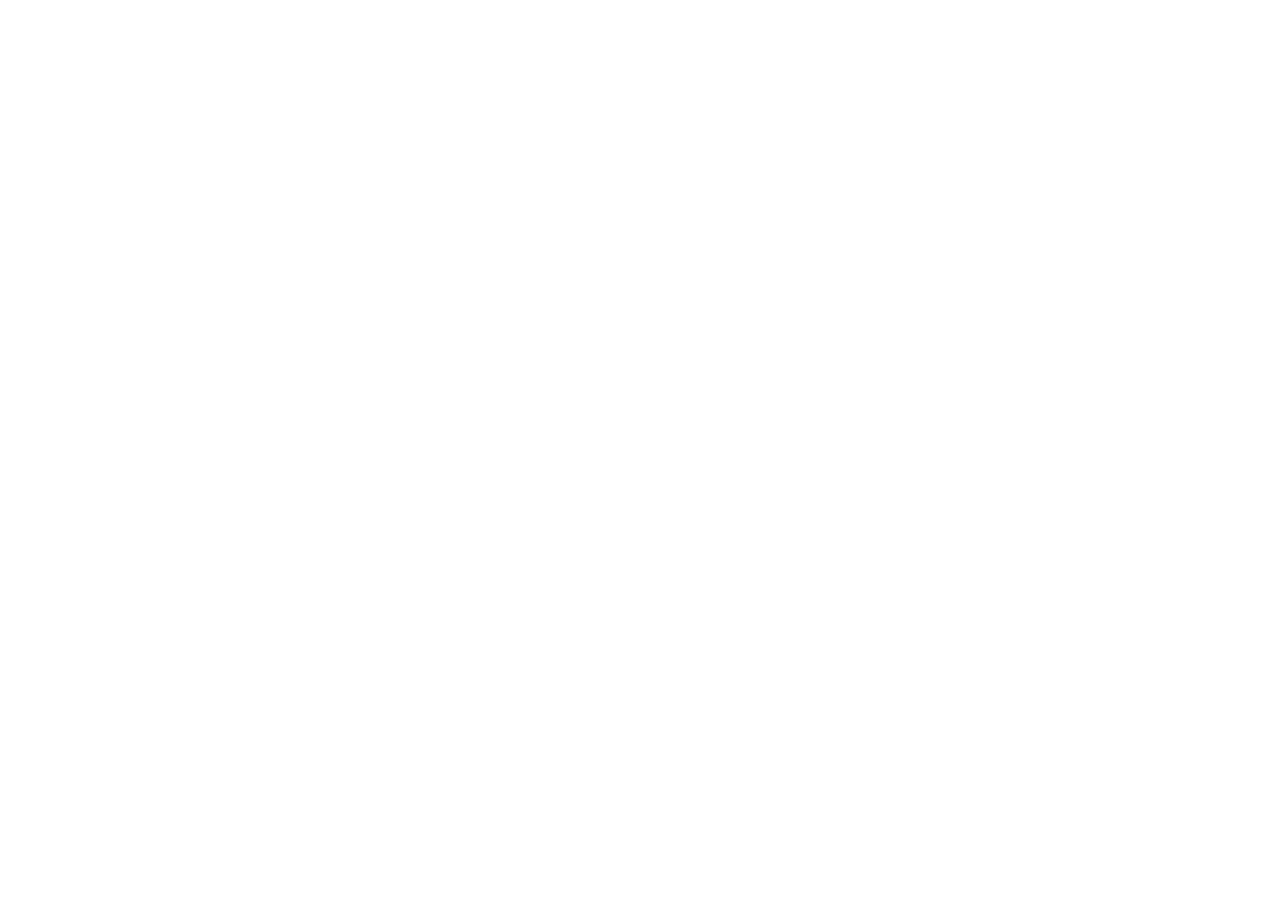
==== index.html @ e7c654be "initial commit" ====
<!DOCTYPE html>
<html lang="en">
<head>
    <link rel="stylesheet" href="main.css">
    <meta charset="UTF-8">
    <meta name="viewport" content="width=device-width, initial-scale=1.0">
    <title>Document</title>
</head>
<body>
    
</body>
</html>
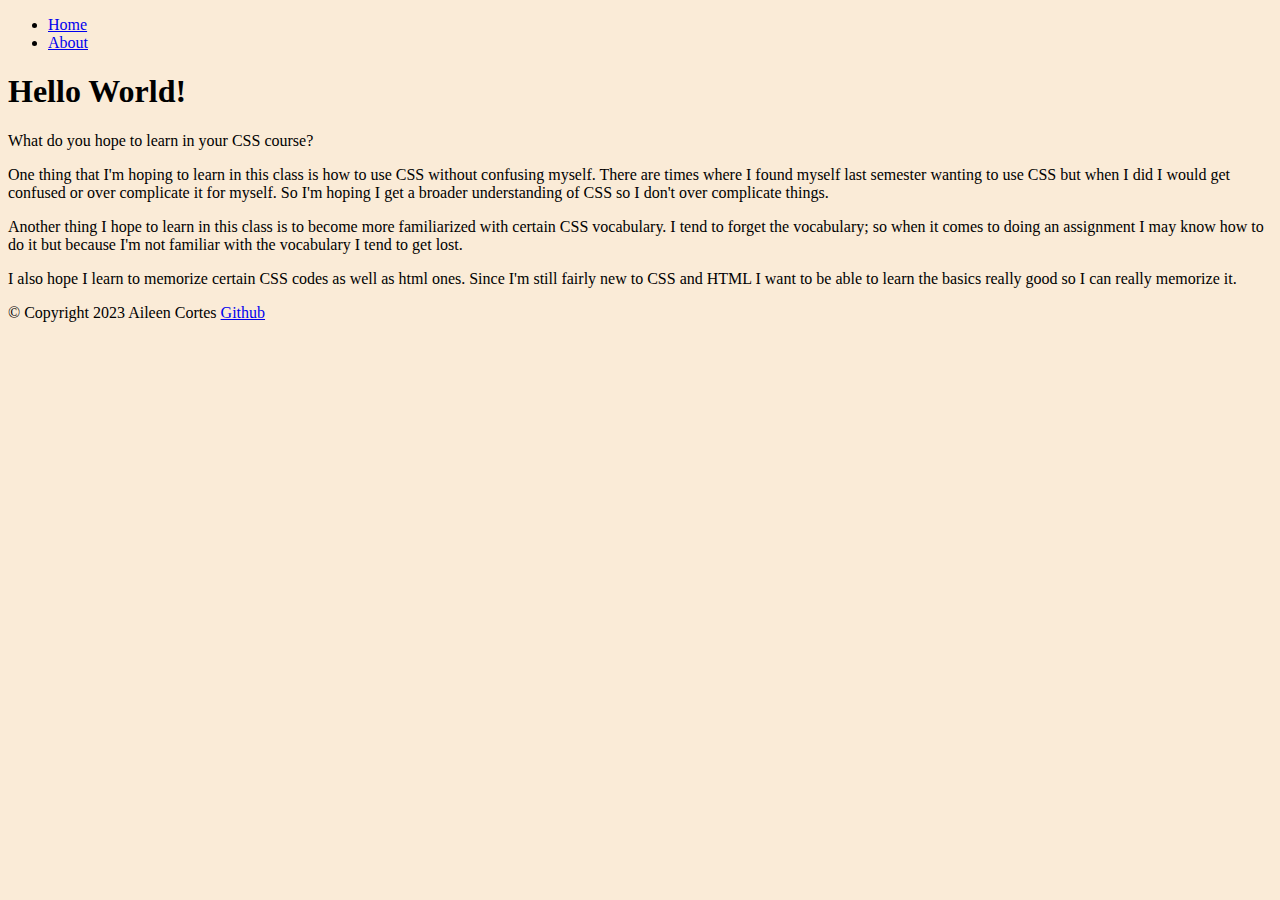
==== commit b839887b: "Index HTML Complete" ====
--- a/index.html
+++ b/index.html
@@ -4,9 +4,32 @@
     <link rel="stylesheet" href="main.css">
     <meta charset="UTF-8">
     <meta name="viewport" content="width=device-width, initial-scale=1.0">
-    <title>Document</title>
+    <title>COMP001B Assignment 1</title>
 </head>
 <body>
-    
+    <header>
+        <nav>
+            <ul>
+                <li> <a href="index.html" target="_self">Home</a></li>
+                <li> <a href="about.html" target="_self"> About</a></li>
+            </ul>
+        </nav>
+    </header>
+    <h1> Hello World! </h1>
+    <div class="main_index">
+        <p> What do you hope to learn in your CSS course?</p>
+        <p> One thing that I'm hoping to learn in this class is how to use CSS without confusing myself. There are times
+            where I found myself last semester wanting to use CSS but when I did I would get confused or over complicate 
+            it for myself. So I'm hoping I get a broader understanding of CSS so I don't over complicate things.</p>
+
+        <p> Another thing I hope to learn in this class is to become more familiarized with certain CSS vocabulary. I tend
+            to forget the vocabulary; so when it comes to doing an assignment I may know how to do it but because I'm not 
+            familiar with the vocabulary I tend to get lost. </p>
+
+        <p> I also hope I learn to memorize certain CSS codes as well as html ones. Since I'm still fairly new to CSS and
+            HTML I want to be able to learn the basics really good so I can really memorize it.</p>
+    </div>
+
+    <p>&copy; Copyright 2023 Aileen Cortes <a href="https://github.com/aileencortes">Github</a></p>
 </body>
 </html>--- a/main.css
+++ b/main.css
@@ -0,0 +1,6 @@
+body{
+    background-color: antiquewhite;
+}
+h1{
+    
+}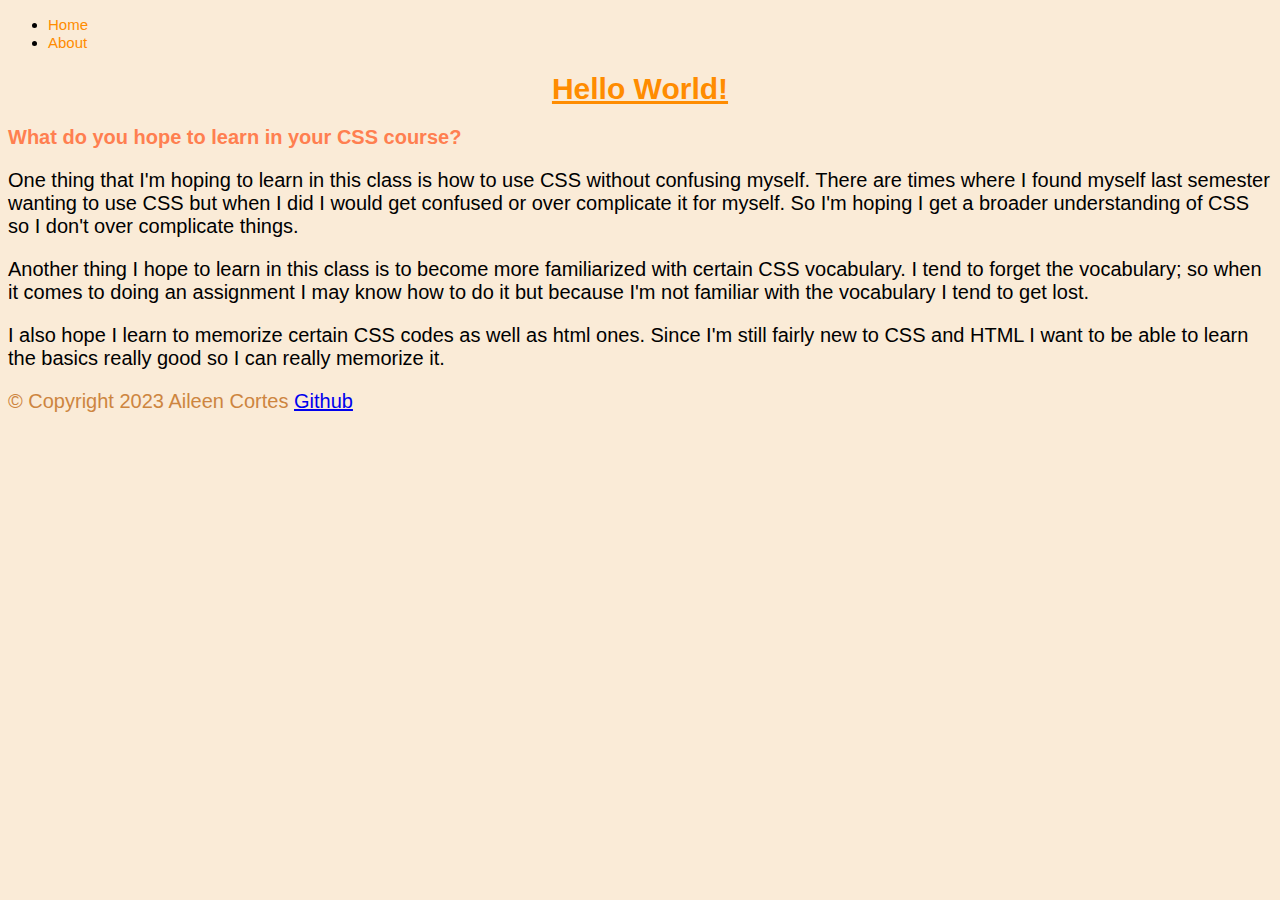
==== commit 24b3d121: "CSS completed" ====
--- a/index.html
+++ b/index.html
@@ -16,8 +16,9 @@
         </nav>
     </header>
     <h1> Hello World! </h1>
-    <div class="main_index">
+    <div class="question">
         <p> What do you hope to learn in your CSS course?</p>
+    </div>
         <p> One thing that I'm hoping to learn in this class is how to use CSS without confusing myself. There are times
             where I found myself last semester wanting to use CSS but when I did I would get confused or over complicate 
             it for myself. So I'm hoping I get a broader understanding of CSS so I don't over complicate things.</p>
@@ -28,8 +29,9 @@
 
         <p> I also hope I learn to memorize certain CSS codes as well as html ones. Since I'm still fairly new to CSS and
             HTML I want to be able to learn the basics really good so I can really memorize it.</p>
-    </div>
 
-    <p>&copy; Copyright 2023 Aileen Cortes <a href="https://github.com/aileencortes">Github</a></p>
-</body>
+        <div id="copyright">
+                <p>&copy; Copyright 2023 Aileen Cortes <a href="https://github.com/aileencortes">Github</a></p>
+         </div>
+        </body>
 </html>--- a/main.css
+++ b/main.css
@@ -1,6 +1,60 @@
 body{
     background-color: antiquewhite;
 }
+
+/*Nav Styled*/
+
+ul a{
+    font-family: 'Lucida Sans', 'Lucida Sans Regular', 'Lucida Grande', 'Lucida Sans Unicode', Geneva, Verdana, sans-serif;
+    color: darkorange;
+    text-decoration: none;
+    font-size: 15px;
+}
+
+ul a:hover{
+    font-family: 'Lucida Sans', 'Lucida Sans Regular', 'Lucida Grande', 'Lucida Sans Unicode', Geneva, Verdana, sans-serif;
+    color:chocolate;
+    text-decoration: none;
+    font-size: 15px;
+    }
+
+/* Header 1 and Paragraph */
 h1{
+    font-family: 'Lucida Sans', 'Lucida Sans Regular', 'Lucida Grande', 'Lucida Sans Unicode', Geneva, Verdana, sans-serif;
+    color: darkorange;
+    text-decoration: underline;
+    font-size: 30px;
+    text-align: center;
+}
+p{
+    font-family:'Lucida Sans', 'Lucida Sans Regular', 'Lucida Grande', 'Lucida Sans Unicode', Geneva, Verdana, sans-serif;
+    font-size: 20px;
+}
+
+/* Question Styled*/
+
+.question{
+    font-family: 'Lucida Sans', 'Lucida Sans Regular', 'Lucida Grande', 'Lucida Sans Unicode', Geneva, Verdana, sans-serif;
+    color: coral;
+    font-weight: bold;
+    font-size: 27px;
+}
+
+/*Copyright Styled*/
+#copyright{
+    font-family: 'Lucida Sans', 'Lucida Sans Regular', 'Lucida Grande', 'Lucida Sans Unicode', Geneva, Verdana, sans-serif;
+    color:peru;
+    font-size: 12px;
+}
+
+/* Image Styling */
+img{
+    margin: 10px;
+    width: 15%;
+    border-radius: 50%;
+    border: 3px solid chocolate;
+    display: block;
+    margin-left: auto;
+    margin-right: auto;
     
-}+}
